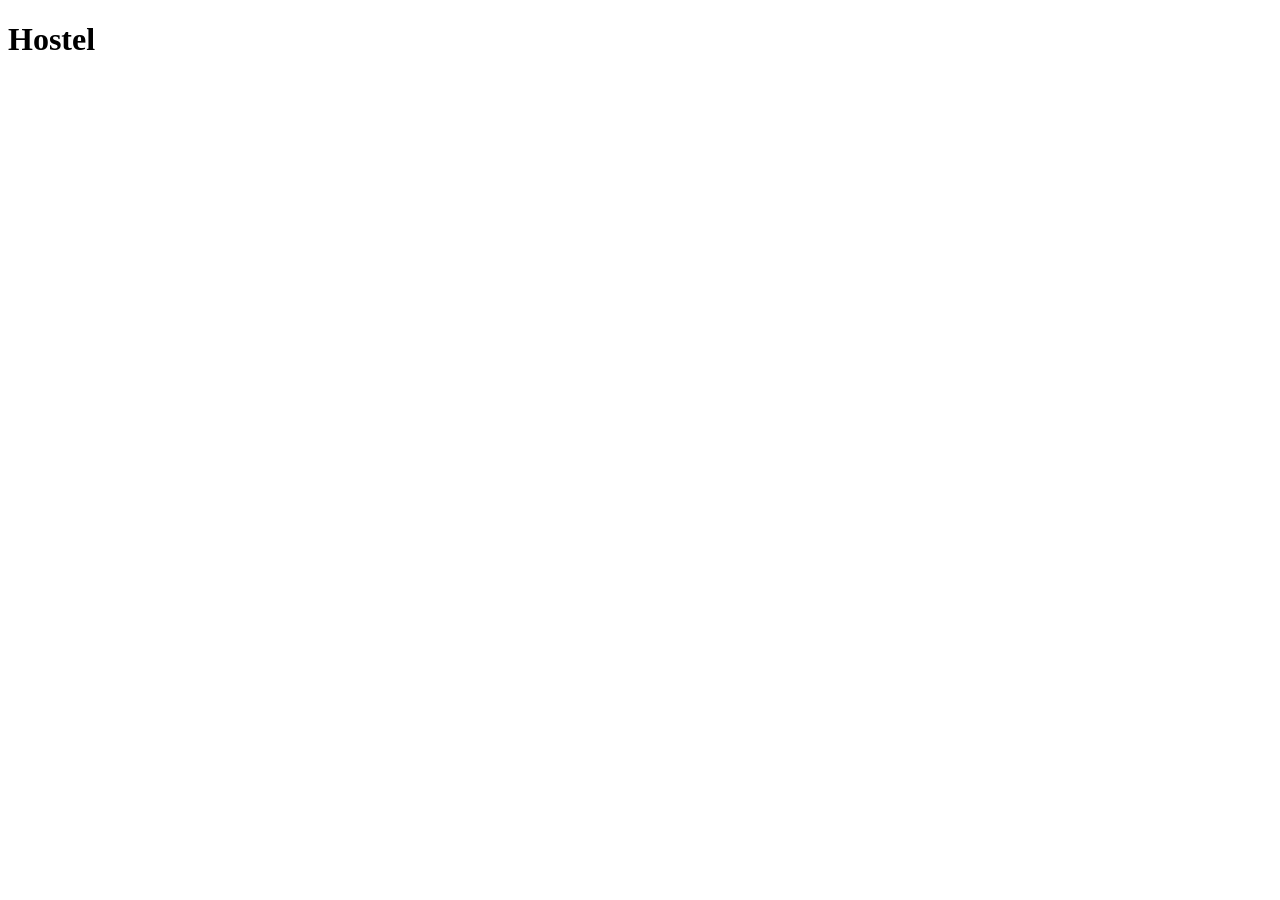
==== index2.html @ f10f1c00 "update in index2.html" ====
<!DOCTYPE html>
<html lang="en">
<head>
    <meta charset="UTF-8">
    <meta name="viewport" content="width=device-width, initial-scale=1.0">
    <title>Document</title>
</head>
<body>
    <h1>Hostel</h1>
</body>
</html>
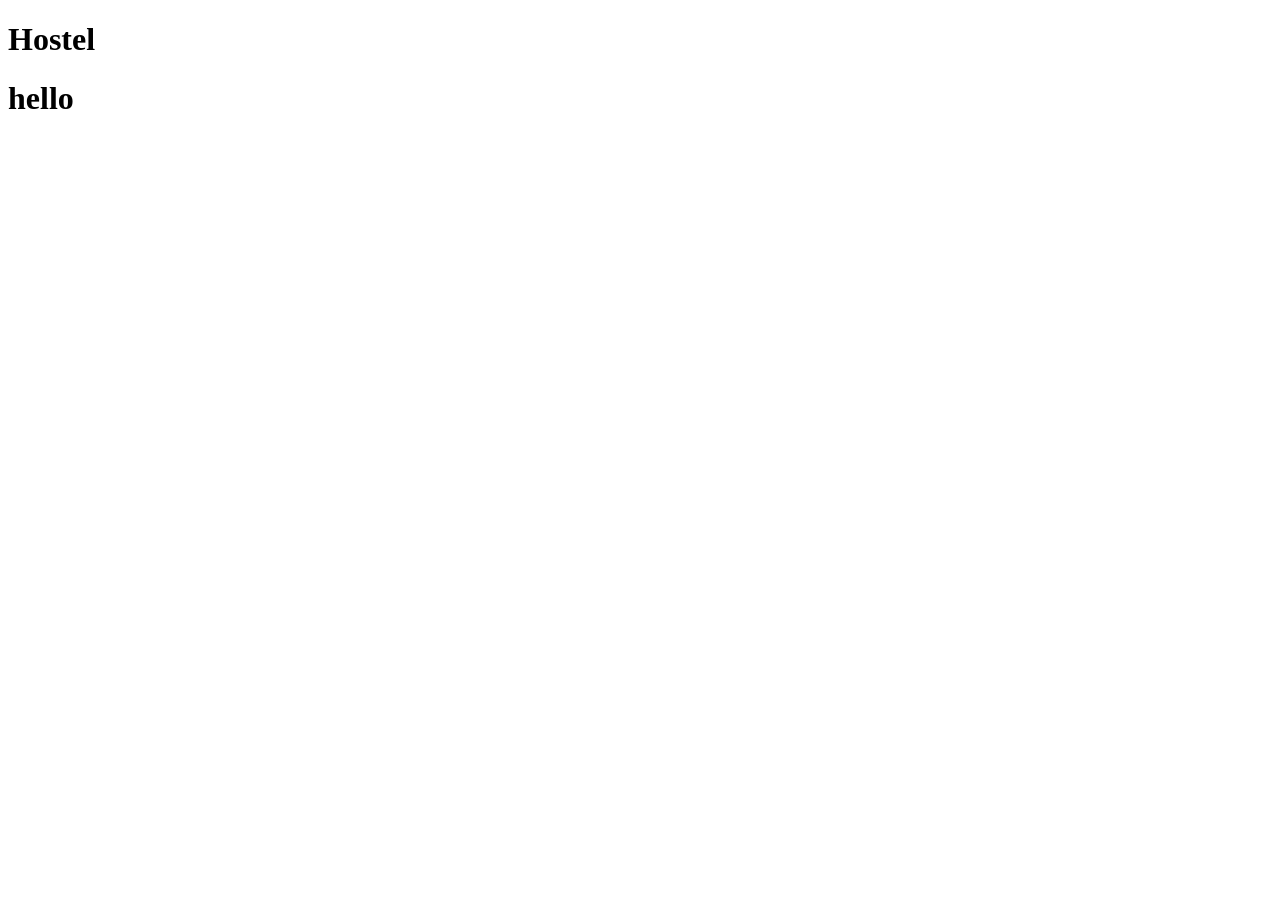
==== commit 86625577: "update in index2.html" ====
--- a/index2.html
+++ b/index2.html
@@ -7,5 +7,6 @@
 </head>
 <body>
     <h1>Hostel</h1>
+    <h1>hello</h1>
 </body>
 </html>
